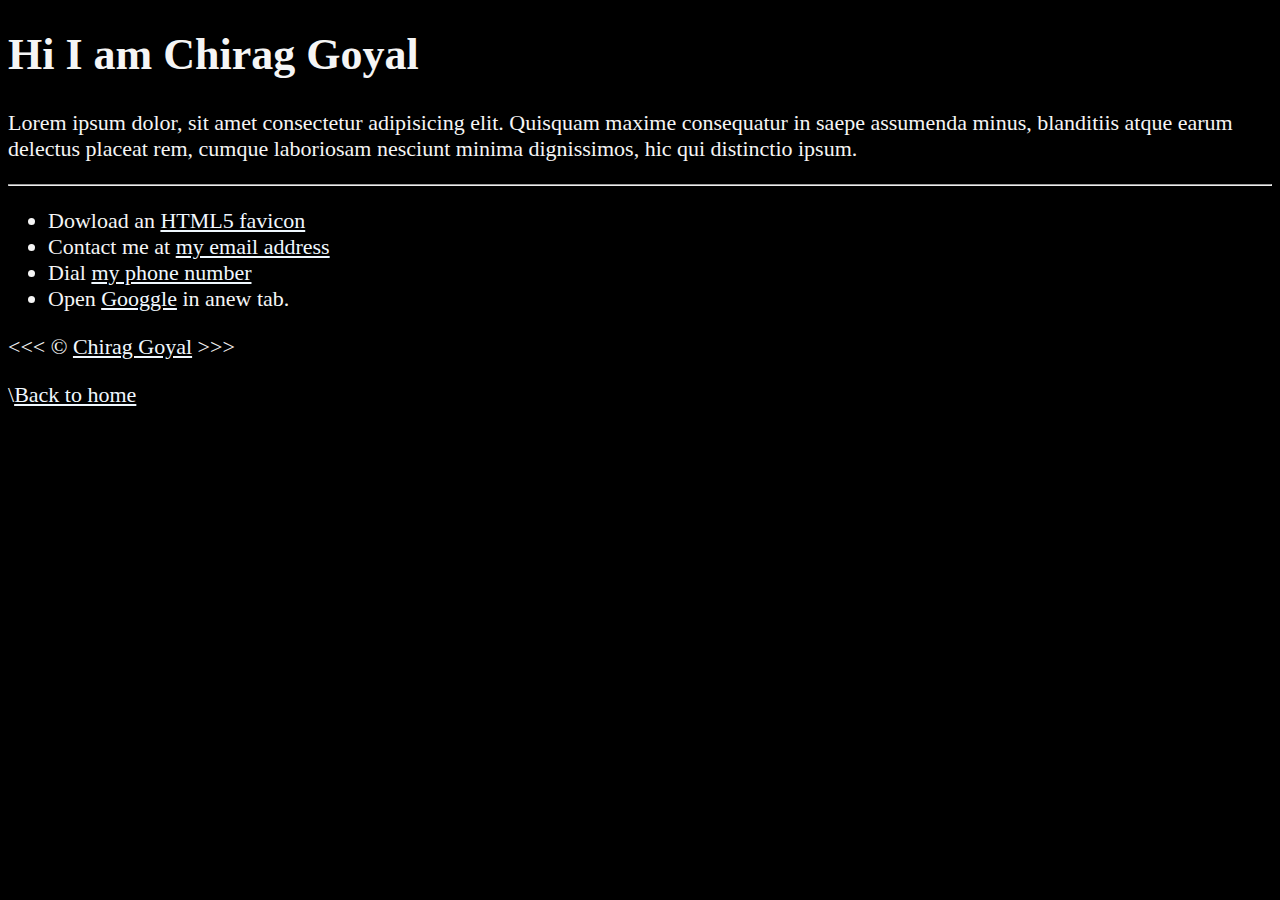
==== about.html @ 42d04f49 "file change" ====
<!DOCTYPE html>
<html>
<head>
  <meta charset="UTF-8">
  <meta name="author" content="Chirag Goyal">
  <meta name="description" content="Hi I am Chirag Goyal. This is about me.">
  <title>About me</title>
  <link rel="icon" href="html5.png" type="image/-icon">
        <link rel="stylesheet" href="main.css" type="text/css">
            

</head>
<h1> Hi I am Chirag Goyal</h1>
<p>Lorem ipsum dolor, sit amet consectetur adipisicing elit. Quisquam maxime 
    consequatur in saepe assumenda minus, blanditiis atque earum delectus placeat
     rem, cumque laboriosam nesciunt minima dignissimos, hic qui distinctio ipsum.
</p>

<hr>
<ul>
        <li>Dowload an <a href="html5.png"download>HTML5 favicon</a></li>
<li>
      Contact me at <a href="mailto:random@email.com">my email address</a>
</li>
<li>
        Dial <a href="tel:+1234567890">my phone number</a>
</li>
<li>
       Open <a href="https://www.google.com"target="_blanlk">Googgle</a> in anew tab.
</li>
      </ul>
        &lt;&lt;&lt; &copy; <a href="about.html">Chirag Goyal</a> &gt;&gt;&gt;
        <p>
                \<a href="/">Back to home</a>
        </p>
<body>

</body>
</html>
---- main.css ----
html {
    font-size: 22px;
}


body {
    background-color: black;
    color: whitesmoke;
}
a {
    color: aliceblue;
}
a :visited{
    color: lightgray;

}
a: :hover, a: :active{
    color: #eee
}
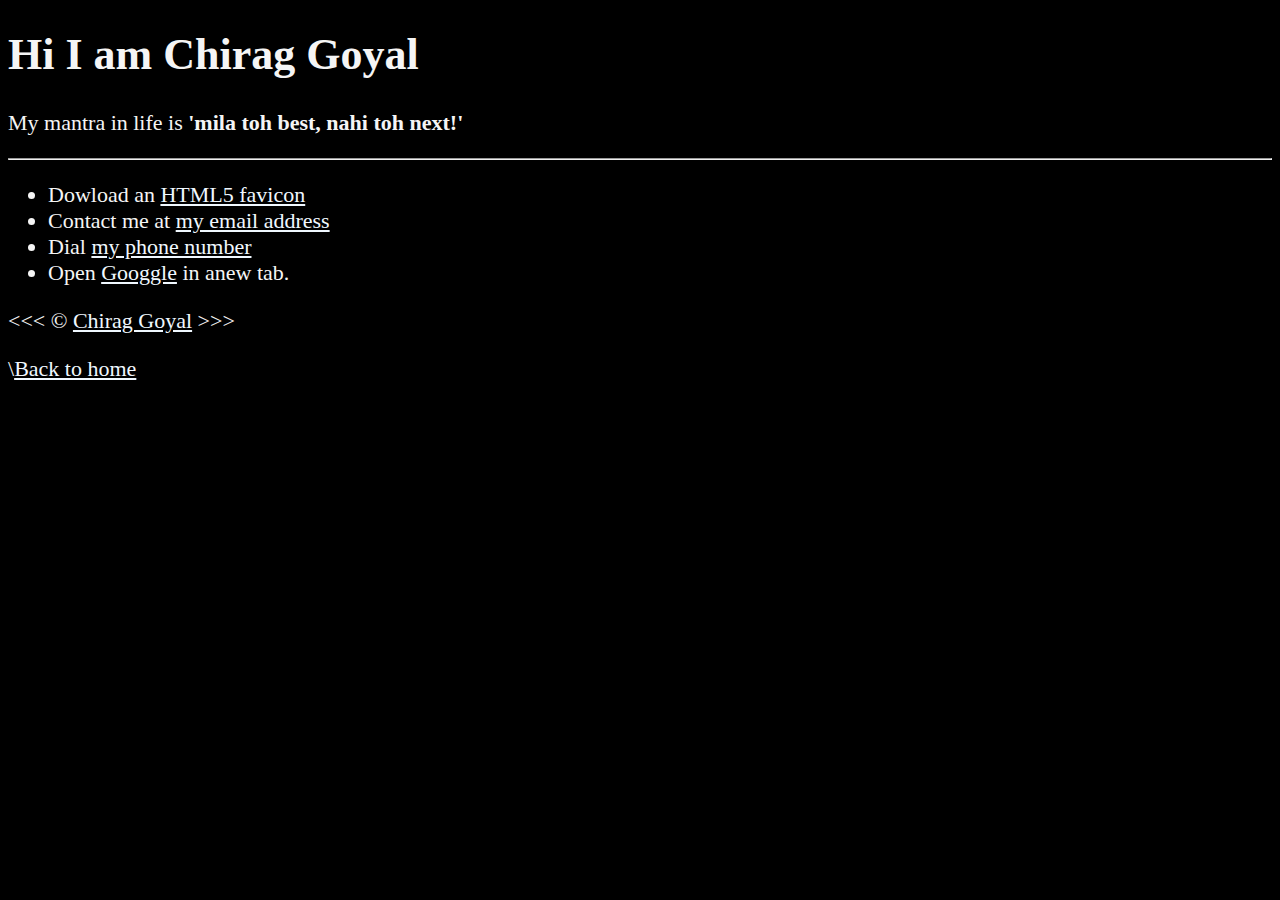
==== commit d48b625f: "add" ====
--- a/about.html
+++ b/about.html
@@ -11,9 +11,7 @@
 
 </head>
 <h1> Hi I am Chirag Goyal</h1>
-<p>Lorem ipsum dolor, sit amet consectetur adipisicing elit. Quisquam maxime 
-    consequatur in saepe assumenda minus, blanditiis atque earum delectus placeat
-     rem, cumque laboriosam nesciunt minima dignissimos, hic qui distinctio ipsum.
+<p>My mantra in life is <strong>'mila toh best, nahi toh next!'</strong>
 </p>
 
 <hr>
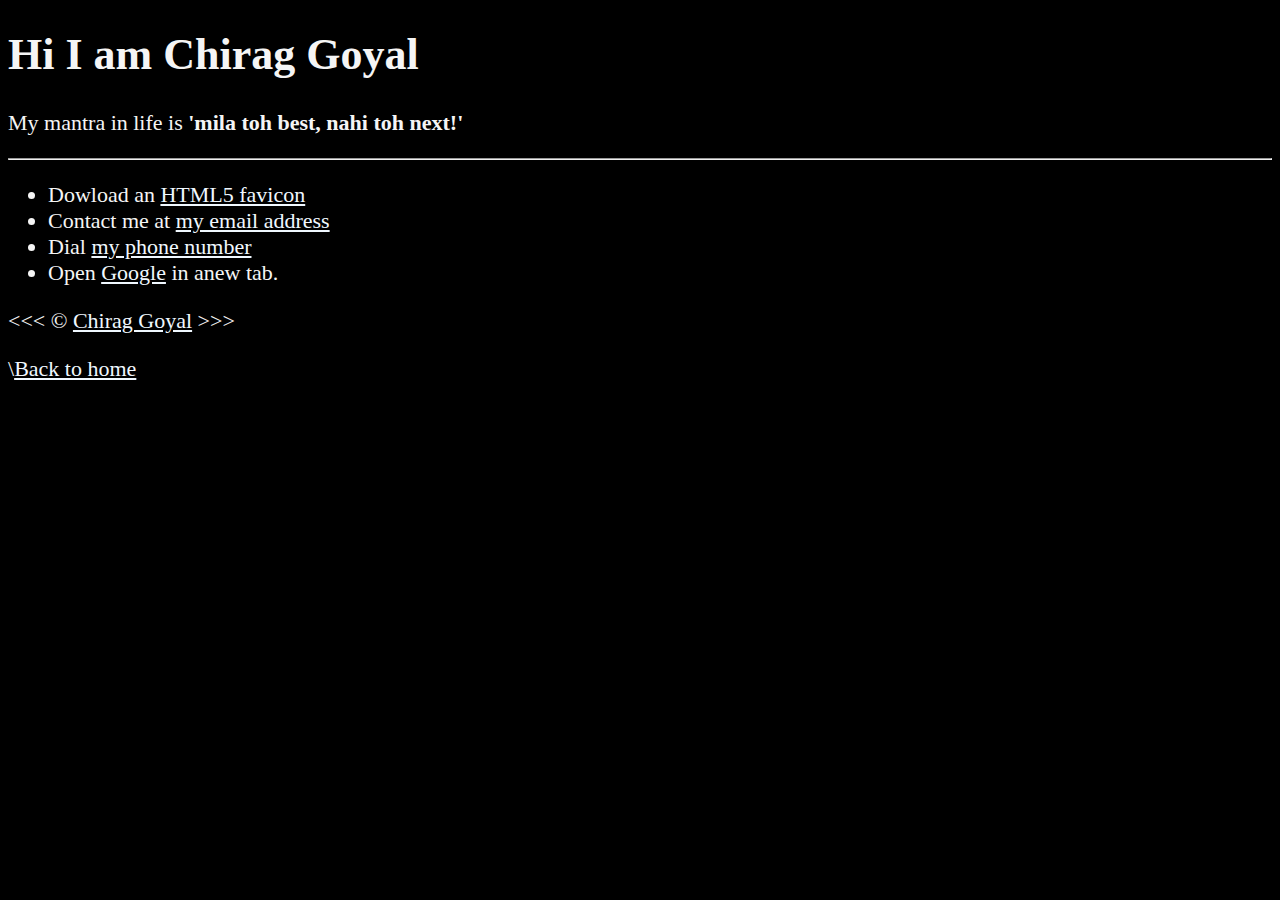
==== commit 46c2f498: "add" ====
--- a/about.html
+++ b/about.html
@@ -24,7 +24,7 @@
         Dial <a href="tel:+1234567890">my phone number</a>
 </li>
 <li>
-       Open <a href="https://www.google.com"target="_blanlk">Googgle</a> in anew tab.
+       Open <a href="https://www.google.com"target="_blanlk">Google</a> in anew tab.
 </li>
       </ul>
         &lt;&lt;&lt; &copy; <a href="about.html">Chirag Goyal</a> &gt;&gt;&gt;
--- a/main.css
+++ b/main.css
@@ -16,4 +16,11 @@
 }
 a: :hover, a: :active{
     color: #eee
+}
+
+table, tr, th, td, caption   {
+     border: 1px solid #eee;
+     font-family: 'Courier New', Courier, monospace;
+     border-collapse: collapse;
+     padding: 0.5em;
 }